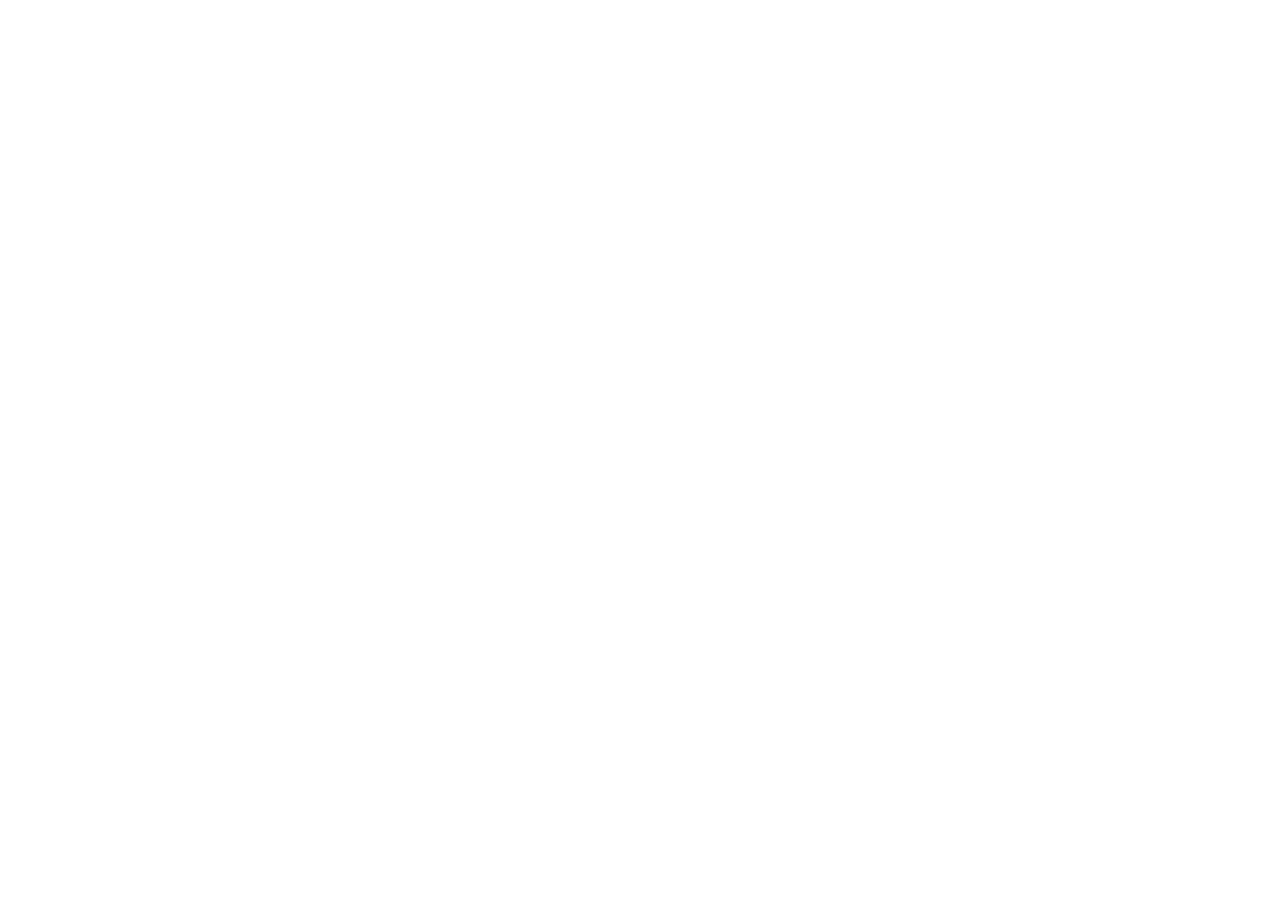
==== pages/product.html @ 294e6925 "hello" ====
<!DOCTYPE html>
<html lang="en">
<head>
    <meta charset="UTF-8">
    <meta name="viewport" content="width=device-width, initial-scale=1.0">
    <title>Document</title>
</head>
<body>
    
</body>
</html>
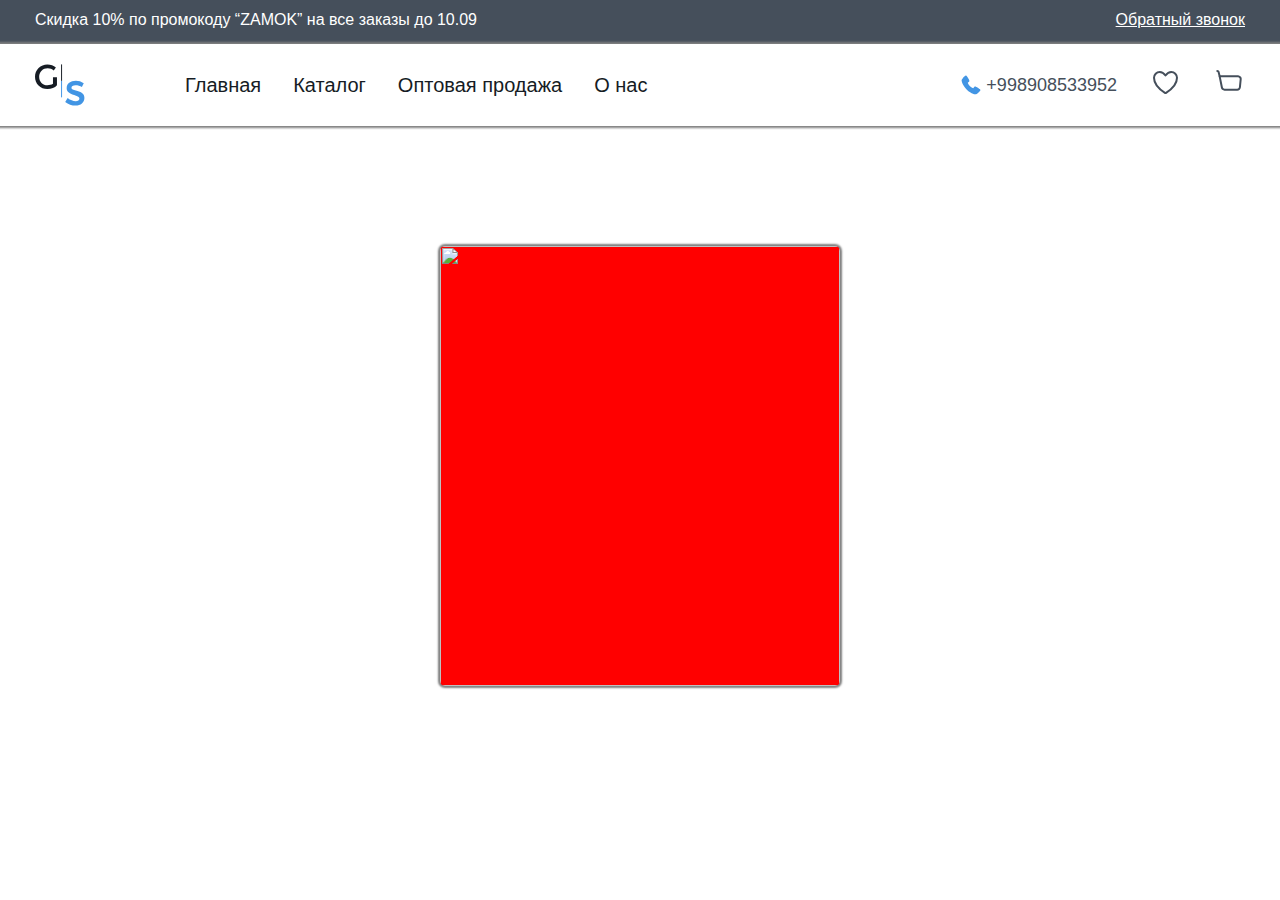
==== commit 2d5a15e3: "hello" ====
--- a/pages/product.html
+++ b/pages/product.html
@@ -1,11 +1,86 @@
 <!DOCTYPE html>
 <html lang="en">
-<head>
-    <meta charset="UTF-8">
-    <meta name="viewport" content="width=device-width, initial-scale=1.0">
+  <head>
+    <meta charset="UTF-8" />
+    <meta name="viewport" content="width=device-width, initial-scale=1.0" />
     <title>Document</title>
-</head>
-<body>
-    
-</body>
-</html>+    <link rel="stylesheet" href="../css/main.min.css" />
+    <link rel="stylesheet" href="../css/product.min.css" />
+  </head>
+  <body>
+    <header id="header" class="header">
+      <div class="header__wrapper">
+        <div class="top">
+          <div class="container">
+            <div class="header__wrapper__top">
+              <p class="header__wrapper__top__text">
+                Скидка 10% по промокоду “ZAMOK” на все заказы до 10.09
+              </p>
+              <a href="#" class="header__wrapper__top__link">Обратный звонок</a>
+            </div>
+          </div>
+        </div>
+        <div class="header__wrapper__bottom">
+          <div class="container">
+            <div class="bottom__wrapper">
+              <div class="bottom__img__list">
+                <img
+                  class="letter__logo"
+                  src="../images/header/headerlogo.svg"
+                  alt="logo"
+                />
+                <ul class="header__wrapper__bottom__list">
+                  <li class="header__wrapper__bottom__list__item">
+                    <a href="0" class="header__wrapper__bottom__link"
+                      >Главная</a
+                    >
+                  </li>
+                  <li class="header__wrapper__bottom__list__item">
+                    <a href="0" class="header__wrapper__bottom__link"
+                      >Каталог</a
+                    >
+                  </li>
+                  <li class="header__wrapper__bottom__list__item">
+                    <a href="0" class="header__wrapper__bottom__link"
+                      >Оптовая продажа</a
+                    >
+                  </li>
+                  <li class="header__wrapper__bottom__list__item">
+                    <a href="0" class="header__wrapper__bottom__link">О нас</a>
+                  </li>
+                </ul>
+              </div>
+              <ul class="header__wrapper__bottom__list__two">
+                <li class="header__wrapper__bottom__list__item__wrapper">
+                  <img
+                    src="../images/header/phone-call 1.svg"
+                    alt="phonelogo"
+                  /><span>+998908533952</span>
+                </li>
+                <li class="header__wrapper__bottom__list__item">
+                  <img src="../images/header/heart.svg" alt="heartlogo" />
+                </li>
+                <li class="header__wrapper__bottom__list__item">
+                  <img src="../images/header/Frame.svg" alt="korzinkalogo" />
+                </li>
+              </ul>
+              <img
+                class="humburger"
+                src="../images/header/hamburger-menu-svgrepo-com.svg"
+                alt=""
+              />
+            </div>
+          </div>
+        </div>
+      </div>
+    </header>
+    <main>
+      <section class="container">
+        <div class="wrapper">
+          <img class="product__images" src="" alt="" />
+        </div>
+      </section>
+    </main>
+    <script src="../js/product.js"></script>
+  </body>
+</html>
--- a/css/main.min.css
+++ b/css/main.min.css
@@ -0,0 +1 @@
+*{padding:0;margin:0;-webkit-box-sizing:border-box;box-sizing:border-box}.container{max-width:1250px;padding-left:20px;padding-right:20px;margin:0 auto}ul{list-style:none}a{text-decoration:none}.top{width:100%;height:44px;background-color:#454f5b}.header__wrapper{display:-webkit-box;display:-ms-flexbox;display:flex;-webkit-box-orient:vertical;-webkit-box-direction:normal;-ms-flex-direction:column;flex-direction:column}.header__wrapper__top{display:-webkit-box;display:-ms-flexbox;display:flex;-ms-flex-wrap:wrap;flex-wrap:wrap;-webkit-box-pack:justify;-ms-flex-pack:justify;justify-content:space-between;-webkit-box-align:center;-ms-flex-align:center;align-items:center;padding-top:7px}.header__wrapper__top__text{display:none;color:#fff;font-family:sans-serif;font-size:16px;font-weight:500;line-height:26px;letter-spacing:12%;text-align:left}@media only screen and (min-width: 600px){.header__wrapper__top__text{display:-webkit-box;display:-ms-flexbox;display:flex}}.header__wrapper__top__link{margin:auto;color:#fff;font-family:sans-serif;font-size:16px;font-weight:500;line-height:26px;letter-spacing:12%;text-decoration-line:underline}@media only screen and (min-width: 600px){.header__wrapper__top__link{margin:0}}.header__wrapper__bottom{padding-top:20px;margin:0 auto;-webkit-box-shadow:0px 0px 2px 2px gray;box-shadow:0px 0px 2px 2px gray;width:100%;height:82px}.header__wrapper__bottom .bottom__wrapper{display:-webkit-box;display:-ms-flexbox;display:flex;-webkit-box-align:center;-ms-flex-align:center;align-items:center;-webkit-box-pack:justify;-ms-flex-pack:justify;justify-content:space-between}.header__wrapper__bottom .bottom__wrapper .bottom__img__list{display:-webkit-box;display:-ms-flexbox;display:flex;-webkit-box-align:center;-ms-flex-align:center;align-items:center;gap:100px}.header__wrapper__bottom .letter__logo{width:100%;max-width:50px;height:42px}.header__wrapper__bottom__list,.header__wrapper__bottom__list__two{display:none}@media only screen and (min-width: 960px){.header__wrapper__bottom__list,.header__wrapper__bottom__list__two{display:-webkit-box;display:-ms-flexbox;display:flex;-webkit-box-align:center;-ms-flex-align:center;align-items:center;gap:32px}}.header__wrapper__bottom__list .header__wrapper__bottom__link,.header__wrapper__bottom__list__two .header__wrapper__bottom__link{color:#161c24;font-family:sans-serif;font-size:20px;font-weight:300;line-height:24px;letter-spacing:0%;text-align:left}.header__wrapper__bottom__list__item__wrapper,.header__wrapper__bottom__list__two__item__wrapper{display:-webkit-box;display:-ms-flexbox;display:flex;-webkit-box-align:center;-ms-flex-align:center;align-items:center;gap:5px}.header__wrapper__bottom__list__item__wrapper span,.header__wrapper__bottom__list__two__item__wrapper span{color:#454f5b;font-family:sans-serif;font-size:18px;font-weight:400;line-height:21px;letter-spacing:0%;text-align:left}.header__wrapper__bottom .humburger{width:100%;max-width:40px}@media only screen and (min-width: 960px){.header__wrapper__bottom .humburger{display:none}}main{padding:20px 0px 0px}.tab__wrapper{display:-webkit-box;display:-ms-flexbox;display:flex;-webkit-box-align:center;-ms-flex-align:center;align-items:center;gap:5px}.tab__wrapper__one,.tab__wrapper__two{color:#141414;font-family:sans-serif;font-size:16px;font-weight:400;line-height:26px;letter-spacing:0%;text-align:left}.tab__wrapper__two{color:#9d9d9d}#boxs{padding:50px 0px}.box__wrapper{padding-top:80px;display:-webkit-box;display:-ms-flexbox;display:flex;-ms-flex-wrap:wrap;flex-wrap:wrap;row-gap:25px;-webkit-box-align:center;-ms-flex-align:center;align-items:center;-webkit-box-pack:justify;-ms-flex-pack:justify;justify-content:space-between}.box__wrapper__left{display:-webkit-box;display:-ms-flexbox;display:flex;width:100%;max-width:550px;-webkit-box-orient:vertical;-webkit-box-direction:normal;-ms-flex-direction:column;flex-direction:column;gap:24px}.box__wrapper__left__title{color:#161c24;font-family:sans-serif;font-size:32px;font-weight:600;line-height:35px;letter-spacing:0%;text-align:center}.box__wrapper__left__text{color:#454f5b;font-family:sans-serif;font-size:18px;font-weight:400;line-height:32px;letter-spacing:0%}.box__wrapper__left__list{display:-webkit-box;display:-ms-flexbox;display:flex;-ms-flex-wrap:wrap;flex-wrap:wrap;-webkit-column-gap:36px;-moz-column-gap:36px;column-gap:36px;row-gap:16px}.box__wrapper__left__list__item{display:-webkit-box;display:-ms-flexbox;display:flex;-webkit-box-align:center;-ms-flex-align:center;align-items:center;gap:5px;color:#161c24;font-family:sans-serif;font-size:20px;font-weight:400;line-height:24px;letter-spacing:0%;text-align:left}.box__wrapper__right{display:-webkit-box;display:-ms-flexbox;display:flex;-webkit-box-pack:center;-ms-flex-pack:center;justify-content:center;margin-left:25px}@media only screen and (min-width: 600px){.box__wrapper__right{margin-left:0px}}.box__wrapper__right img{border-radius:5px;-webkit-box-shadow:0px 0px 2px 2px gray;box-shadow:0px 0px 2px 2px gray;width:100%;max-width:550px;height:250px}@media only screen and (min-width: 600px){.box__wrapper__right img{height:564px}}.registration{padding:64px 0px 56px;width:100%;background-color:#f2f8ff}.registration__wrapper{display:-webkit-box;display:-ms-flexbox;display:flex;-webkit-box-orient:vertical;-webkit-box-direction:normal;-ms-flex-direction:column;flex-direction:column;-webkit-box-align:center;-ms-flex-align:center;align-items:center;-webkit-box-pack:center;-ms-flex-pack:center;justify-content:center;row-gap:24px}.registration__wrapper__title{text-align:center;width:100%;max-width:465px;color:#161c24;font-family:sans-serif;font-size:40px;font-weight:600;line-height:62px;letter-spacing:0%}.registration__wrapper__text{width:100%;max-width:518px;text-align:center;color:#454f5b;font-family:sans-serif;font-size:16px;font-weight:400;line-height:26px;letter-spacing:0%;text-align:center}.registration__wrapper .forms{display:-webkit-box;display:-ms-flexbox;display:flex;-webkit-box-align:center;-ms-flex-align:center;align-items:center;-ms-flex-wrap:wrap;flex-wrap:wrap;gap:24px}@media only screen and (min-width: 600px){.registration__wrapper .forms{display:-webkit-box;display:-ms-flexbox;display:flex;-ms-flex-wrap:nowrap;flex-wrap:nowrap}}.registration__wrapper .forms__input{outline:none;border:none;border-radius:5px;padding:12px 0px 12px 16px;width:100%;max-width:400px;height:50px;background:rgba(22,28,36,.04)}.registration__wrapper .forms__input::-webkit-input-placeholder{color:#454f5b;font-family:sans-serif;font-size:16px;font-weight:400;line-height:26px;letter-spacing:0%;text-align:left}.registration__wrapper .forms__input::-moz-placeholder{color:#454f5b;font-family:sans-serif;font-size:16px;font-weight:400;line-height:26px;letter-spacing:0%;text-align:left}.registration__wrapper .forms__input:-ms-input-placeholder{color:#454f5b;font-family:sans-serif;font-size:16px;font-weight:400;line-height:26px;letter-spacing:0%;text-align:left}.registration__wrapper .forms__input::-ms-input-placeholder{color:#454f5b;font-family:sans-serif;font-size:16px;font-weight:400;line-height:26px;letter-spacing:0%;text-align:left}.registration__wrapper .forms__input::placeholder{color:#454f5b;font-family:sans-serif;font-size:16px;font-weight:400;line-height:26px;letter-spacing:0%;text-align:left}.registration__wrapper .forms__btn{border:none;border-radius:5px;width:100%;max-width:400px;background:#4295e4;height:50px;color:#fff;font-family:sans-serif;font-size:16px;font-weight:500;line-height:26px;letter-spacing:0%}#footer{padding:55px 0px 25px;width:100%;-webkit-box-shadow:inset 0px 1px 0px 0px #c4cdd5;box-shadow:inset 0px 1px 0px 0px #c4cdd5;background:#0d2436}.footer__wrapper{padding-bottom:50px;display:-webkit-box;display:-ms-flexbox;display:flex;-ms-flex-wrap:wrap;flex-wrap:wrap;row-gap:20px;-webkit-box-pack:justify;-ms-flex-pack:justify;justify-content:space-between}.footer__wrapper__left{display:-webkit-box;display:-ms-flexbox;display:flex;-webkit-box-align:center;-ms-flex-align:center;align-items:center;gap:40px;-webkit-box-pack:center;-ms-flex-pack:center;justify-content:center;row-gap:160px}@media only screen and (min-width: 600px){.footer__wrapper__left{display:-webkit-box;display:-ms-flexbox;display:flex;-webkit-box-orient:vertical;-webkit-box-direction:normal;-ms-flex-direction:column;flex-direction:column}}.footer__wrapper__left__img__top{width:100%;max-width:70px;height:70px}.footer__wrapper__left__bottom{display:-webkit-box;display:-ms-flexbox;display:flex;-webkit-box-align:center;-ms-flex-align:center;align-items:center;gap:24px}.footer__wrapper__left__bottom img{width:100%;max-width:26px;height:15px}.footer__wrapper__right__list{display:-webkit-box;display:-ms-flexbox;display:flex;-ms-flex-wrap:wrap;flex-wrap:wrap;-webkit-box-pack:justify;-ms-flex-pack:justify;justify-content:space-between;row-gap:50px}@media only screen and (min-width: 600px){.footer__wrapper__right__list{display:-webkit-box;display:-ms-flexbox;display:flex;gap:100px}}.footer__wrapper__right__list__item{display:-webkit-box;display:-ms-flexbox;display:flex;-webkit-box-orient:vertical;-webkit-box-direction:normal;-ms-flex-direction:column;flex-direction:column;gap:20px}.footer__wrapper__right__link{color:#fff;width:100%;font-family:sans-serif;font-size:18px;font-weight:500;line-height:28px;letter-spacing:0%;text-align:left;text-transform:capitalize}.footer__wrapper__right .item__list{display:-webkit-box;display:-ms-flexbox;display:flex;-webkit-box-orient:vertical;-webkit-box-direction:normal;-ms-flex-direction:column;flex-direction:column;gap:12px}.footer__wrapper__right .item__list__item__link{color:#fff;font-family:sans-serif;font-size:16px;font-weight:300;line-height:26px;letter-spacing:0%;text-align:left}.footer__wrapper__bottom{border-top:1px solid gray;padding-top:40px;text-align:center}.footer__wrapper__bottom__link{color:#fff;font-family:sans-serif;font-size:14px;font-weight:400;line-height:17px;letter-spacing:0%;text-align:left}.cards{padding:60px}.cards__wrapper{width:100%;display:-webkit-box;display:-ms-flexbox;display:flex;-ms-flex-wrap:wrap;flex-wrap:wrap;-webkit-column-gap:19px;-moz-column-gap:19px;column-gap:19px;row-gap:25px}.cards__wrapper__card{border-radius:5px;-webkit-box-shadow:0px 0px 2px 2px gray;box-shadow:0px 0px 2px 2px gray;width:100%;max-width:288px;background-color:#fff}.cards__wrapper__card img{opacity:1;width:100%;height:320px;border-radius:5px 5px 0px 0px;-webkit-transition:.5s;transition:.5s}.cards__wrapper__card img:hover{opacity:1;-webkit-transform:scalex(0.5);transform:scalex(0.5)}.cards .card__content{height:133px;border-radius:2px;padding:10px 12px;display:-webkit-box;display:-ms-flexbox;display:flex;-webkit-box-orient:vertical;-webkit-box-direction:normal;-ms-flex-direction:column;flex-direction:column;background-color:#fff;gap:5px}.cards .products__title{display:-webkit-box;display:-ms-flexbox;display:flex;font-size:17px;font-family:sans-serif}.cards .products__text{overflow:clip;color:#454f5b;font-family:sans-serif;font-size:16px;font-weight:400;line-height:20px;letter-spacing:0%;text-align:left}.cards .products__rating{width:100%;max-width:100px;height:16px}.cards .products__wrapper{display:-webkit-box;display:-ms-flexbox;display:flex;-webkit-box-align:center;-ms-flex-align:center;align-items:center;gap:5px}.cards .products__stock{color:#454f5b;font-family:sans-serif;font-size:13px;font-weight:400;line-height:21px;letter-spacing:0%;text-align:left}.cards .products__price{color:#161c24;font-family:sans-serif;font-size:20px;font-weight:600;line-height:24px;letter-spacing:0%;text-align:left}.loading{width:100vw;height:100vh;display:-webkit-box;display:-ms-flexbox;display:flex;-webkit-box-pack:center;-ms-flex-pack:center;justify-content:center;-webkit-box-align:center;-ms-flex-align:center;align-items:center;z-index:999999999}--- a/css/product.min.css
+++ b/css/product.min.css
@@ -0,0 +1 @@
+*{padding:0;margin:0;-webkit-box-sizing:border-box;box-sizing:border-box}.container{max-width:1250px;padding-left:20px;padding-right:20px;margin:0 auto}ul{list-style:none}a{text-decoration:none}.wrapper{padding:100px 0px 100px;display:-webkit-box;display:-ms-flexbox;display:flex;-ms-flex-wrap:wrap;flex-wrap:wrap;-webkit-box-pack:center;-ms-flex-pack:center;justify-content:center;gap:100px}.wrapper__card__product{display:-webkit-box;display:-ms-flexbox;display:flex;-webkit-box-orient:vertical;-webkit-box-direction:normal;-ms-flex-direction:column;flex-direction:column;gap:30px}.wrapper__card__product__title{color:#161c24;font-family:sans-serif;font-size:44px;font-weight:600;line-height:62px;letter-spacing:0%;text-align:left}.wrapper__card__product__description,.wrapper__card__product__brand,.wrapper__card__product__category,.wrapper__card__product__price,.wrapper__card__product__btn{width:100%;max-width:400px;color:#161c24;font-family:sans-serif;font-size:20px;font-weight:400;line-height:24px;letter-spacing:0%}.wrapper__card__product__price p{font-weight:600;line-height:24px;letter-spacing:0%}.wrapper__card__product__wrapper{display:-webkit-box;display:-ms-flexbox;display:flex;-webkit-box-orient:vertical;-webkit-box-direction:normal;-ms-flex-direction:column;flex-direction:column;gap:10px}.wrapper__card__product__wrapper .product__price{color:#161c24;font-family:SF Pro Text;font-size:20px;font-weight:600;line-height:24px;letter-spacing:0%;text-align:left}.wrapper__card__product__btn{color:#fff;border:none;border-radius:5px;width:220px;height:50px;background:#4295e4}.wrapper .product__images{width:100%;border-radius:5px;-webkit-box-shadow:0px 0px 2px 2px gray;box-shadow:0px 0px 2px 2px gray;max-width:400px;height:440px;background-color:red;-webkit-transition:1s;transition:1s}.wrapper .product__images:hover{-webkit-transform:scalex(0.4);transform:scalex(0.4);-webkit-box-shadow:0px 0px 5px 5px;box-shadow:0px 0px 5px 5px}